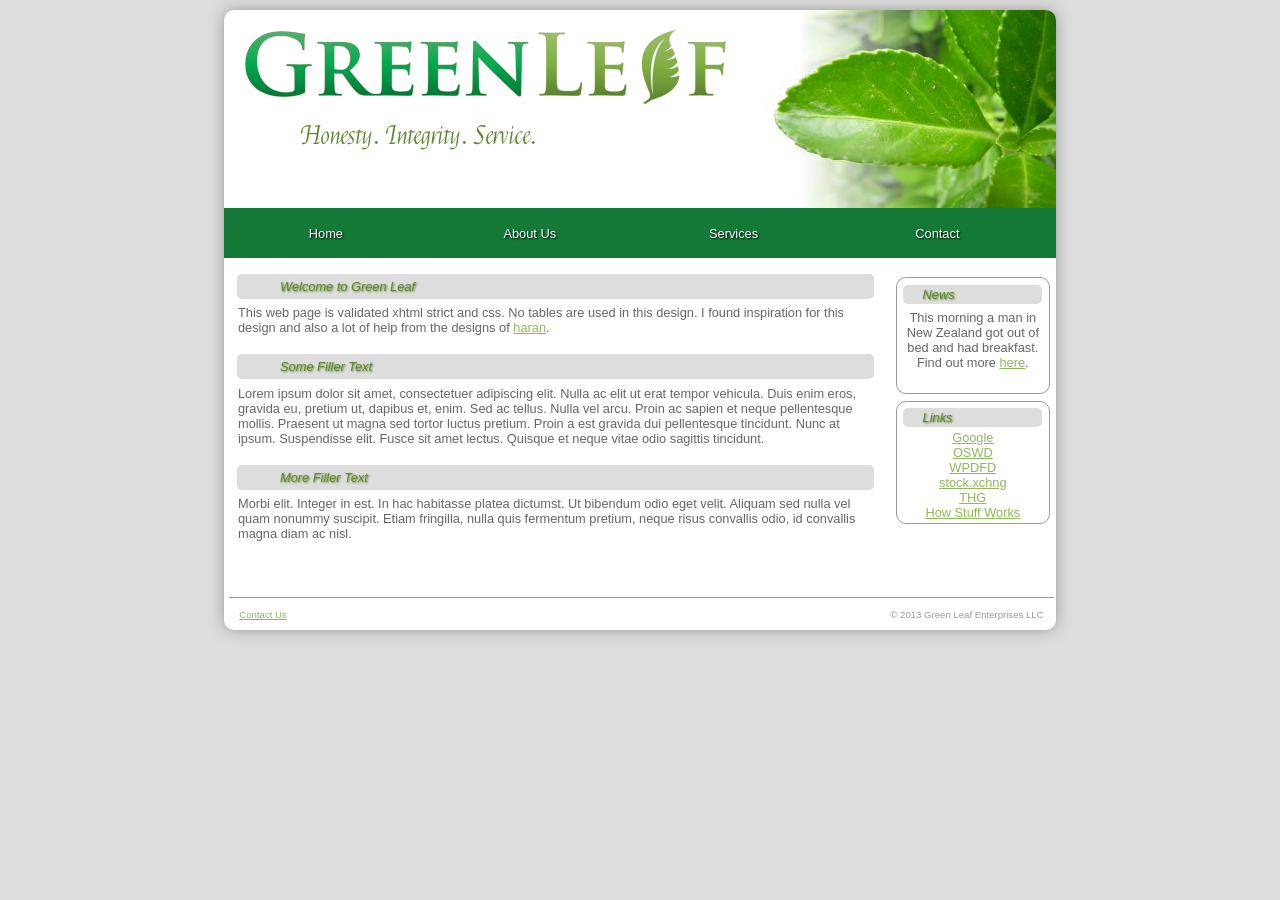
==== index.html @ 051b4efc "Initial Commit Initial commit of version 2 of Green Leaf site" ====
<?xml version="1.0" encoding="UTF-8"?>
<!DOCTYPE html PUBLIC "-//W3C//DTD XHTML 1.0 Strict//EN"
 "http://www.w3.org/TR/xhtml1/DTD/xhtml1-strict.dtd">

<html xmlns="http://www.w3.org/1999/xhtml">
<head>
<title>Green Leaf Honesty. Integrity. Service.</title>
<link rel="stylesheet" type="text/css" href="style.css" />
<link href='http://fonts.googleapis.com/css?family=Felipa' rel='stylesheet' type='text/css'>
</head>
<body>
<div class="container">

<div class="titleblock"><a href="index.html"><img src="img/logo.png" /></a><br /><p>Honesty. Integrity. Service.</p></div>

<div><ul class="navbar">
		 <li><a href="#" class="nav">Home</a></li>
		 <li><a href="#" class="nav">About Us</a></li>
		 <li><a href="#" class="nav">Services</a></li>
		 <li><a href="#" class="nav">Contact</a></li>
</ul></div>

<div class="rightcontainer">

	<div class="rightbox">
		<h2>News</h2>
			<p>This morning a man in New Zealand got out of bed and had breakfast. Find out more <a href="#">here</a>.</p>
	</div>

  <div class="rightbox linkbox"><h2>Links</h2>
  		 <a href="http://www.google.com/" title="Google">Google</a>
  		 <a href="http://www.oswd.org/" title="Open Source Web Design">OSWD</a>
  		 <a href="http://www.wpdfd.com/" title="Web Page Design for Designers">WPDFD</a>
  		 <a href="http://www.sxc.hu/" title="stock.xchng">stock.xchng</a>
  		 <a href="http://www.tomshardware.com/index.html" title="Tom's Hardware Guide">THG</a>
  		 <a href="http://www.howstuffworks.com/" title="How Stuff Works">How Stuff Works</a>
  </div>
  
</div>

<div class="content">

		 <h2>Welcome to Green Leaf</h2>
		 <p>This web page is validated xhtml strict and css. No tables are used in this design. I found inspiration for this design and also a lot of help from the designs of <a href="http://www.oswd.org/userinfo.phtml?user=haran">haran</a>.</p>

		 <h2>Some Filler Text</h2>
		 <p>Lorem ipsum dolor sit amet, consectetuer adipiscing elit. Nulla ac elit ut erat tempor vehicula. Duis enim eros, gravida eu, pretium ut, dapibus et, enim. Sed ac tellus. Nulla vel arcu. Proin ac sapien et neque pellentesque mollis. Praesent ut magna sed tortor luctus pretium. Proin a est gravida dui pellentesque tincidunt. Nunc at ipsum. Suspendisse elit. Fusce sit amet lectus. Quisque et neque vitae odio sagittis tincidunt.</p>
		 
		 <h2>More Filler Text</h2>
		 <p>Morbi elit. Integer in est. In hac habitasse platea dictumst. Ut bibendum odio eget velit. Aliquam sed nulla vel quam nonummy suscipit. Etiam fringilla, nulla quis fermentum pretium, neque risus convallis odio, id convallis magna diam ac nisl.</p>
		 
</div>

<div class="footer">
    <div class="right"> 
      <p>&copy; 2013 Green Leaf Enterprises LLC<br />
  </div>
    <p><a href="mailto:contact@yoursite.com">Contact Us</a></p>
</div>

</div>
</body>
</html>
---- style.css ----
body {
margin:0;
padding:0;
font-family:verdana, arial, sans-serif;
font-size:80%;
color:#666;
text-align:center;
background-color:#DDD;
}

p {
margin:.2em 0 1.2em;
padding:.3em;
}

h1 {
padding:5px;
margin:0;
font-size:250%;
font-weight:400;
font-style:italic;
color:#5F8730;
font-family:"Trebuchet MS", verdana, arial, sans-serif;
-webkit-border-radius:5px 5px 5px 5px;
border-radius:5px 5px 5px 5px;
text-shadow: 1px 1px 2px #5F8730;
}

h2 {
background-color:#DDD;
color:#5F8730;
font-size:100%;
font-weight:400;
margin:.2em;
padding:5px;
font-style:italic;
font-family:"Trebuchet MS", verdana, arial, sans-serif;
-webkit-border-radius:5px 5px 5px 5px;
border-radius:5px 5px 5px 5px;
text-shadow: 1px 1px 2px #5F8730;
}

div {
margin:0;
padding:0;
display:block;
}

a:link,a:visited {
color:#90B759;
text-decoration:underline;
}

a:hover {
color:#658E33;
text-decoration:none;
}

a:active {
color:#658E33;
text-decoration:underline;
}

.container {
background-color:#FFF;
-webkit-border-radius:10px 10px 10px 10px;
border-radius:10px 10px 10px 10px;
-webkit-box-shadow: 0 0 15px 0 #999999;
box-shadow: 0 0 15px 0 #999999;
margin:0 auto;
padding:0;
width:65%;
margin-top:10px;
}

.titleblock {
padding:1.50em;
margin:0;
text-align:left;
background-image:url(img/leaf.jpg);
background-repeat:no-repeat;
background-position:right center;
-webkit-border-radius:0 10px 0 0;
border-radius:0 10px 0 0;
}

.titleblock p {
font-size: 25px;
font-family: "Felipa", cursive;
text-indent:2em;
color:#5F8730;
}

ul.navbar {
list-style-type:none;
float:left;
display:block;
width:100%;
line-height:1.5em;
clear:both;
margin:0;
padding:0;
background-color:#157A37;
}

ul.navbar li {
display:inline;
}

a.nav:link,a.nav:visited {
display:block;
float:left;
width:24.5%;
padding:1.2em 0;
margin:0;
text-decoration:none;
background-color:#157A37;
color:#FFF;
text-shadow: 1px 1px 2px #000000;
}

a.nav:hover {
display:block;
float:left;
width:24.5%;
padding:1.2em 0;
margin:0;
text-decoration:none;
background-color:#53A666;
color:#FFF;
text-shadow: 1px 1px 2px #000000;
}

a.nav:active {
display:block;
float:left;
width:24.5%;
padding:1.2em 0;
margin:0;
text-decoration:none;
background-color:#999;
color:#FFF;
}

.rightcontainer {
float:right;
clear:both;
width:13em;
margin:1em 0 0;
padding:0;
}

.rightbox {
margin:.5em;
padding:.3em;
border:1px solid #999;
text-align:center;
-webkit-border-radius:10px 10px 10px 10px;
border-radius:10px 10px 10px 10px;
}

.rightcontainer h2 {
-webkit-border-radius:5px 5px 5px 5px;
border-radius:5px 5px 5px 5px;
text-align:left;
padding:2px 0 2px 1.5em;
}

.linkbox a {
display:block;
}

.content {
clear:left;
text-align:left;
margin:1.2em 13.5em 0 0;
padding:1em 1ex 1em 1.5ex;
}

.content h2 {
text-indent:3em;
}

.footer {
color:#999;
font-size:75%;
margin:2.5em .2em .5em .5em;
padding:.8em;
border-top:1px solid #999;
text-align:left;
clear:both;
}

.footer .right {
float:right;
clear:right;
text-align:right;
}

.footer p {
margin:0;
}
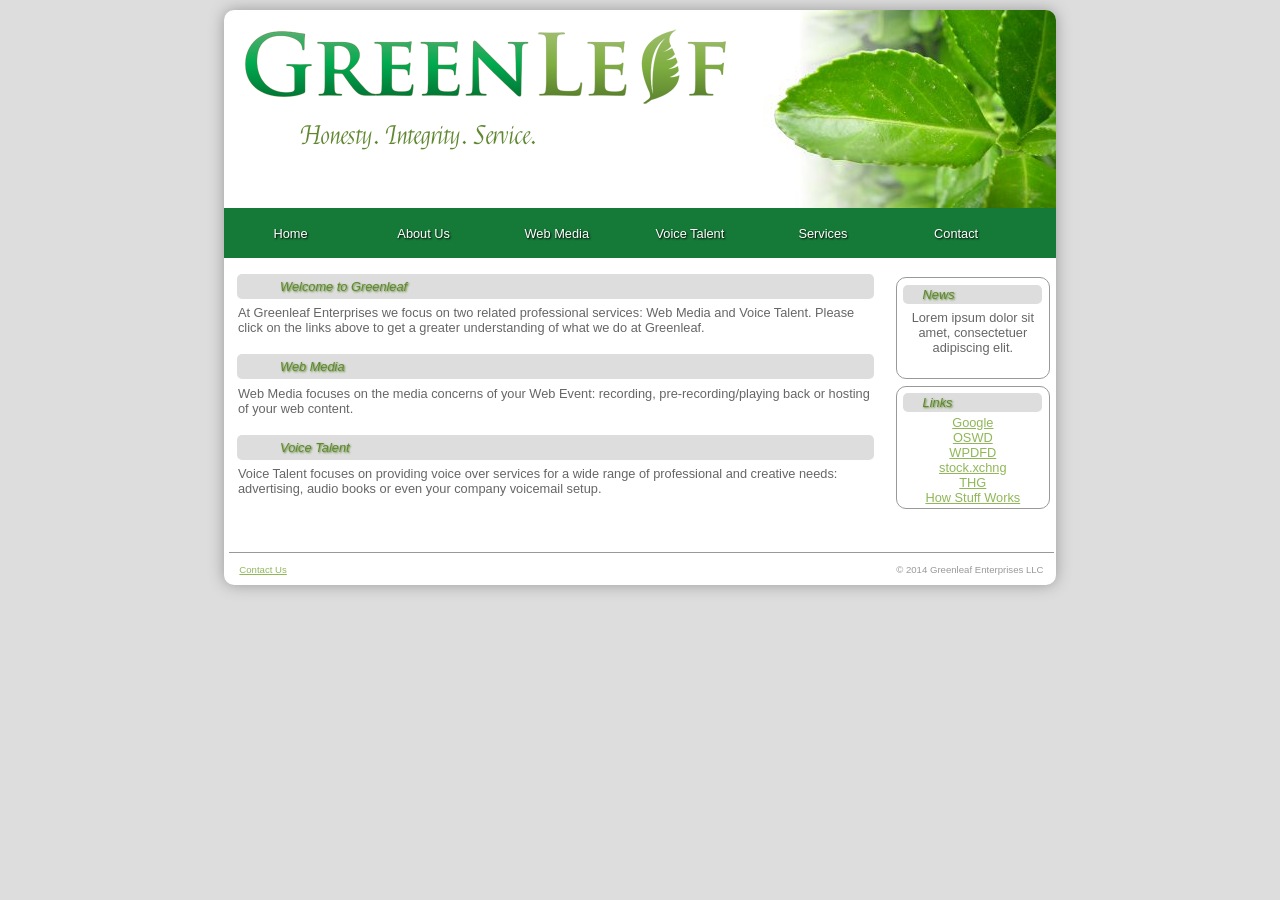
==== commit 11066bd8: "Updated footer -Updated footer to point to contact.html for all pages and not an email address." ====
--- a/index.html
+++ b/index.html
@@ -14,17 +14,19 @@
 <div class="titleblock"><a href="index.html"><img src="img/logo.png" /></a><br /><p>Honesty. Integrity. Service.</p></div>
 
 <div><ul class="navbar">
-		 <li><a href="#" class="nav">Home</a></li>
-		 <li><a href="#" class="nav">About Us</a></li>
-		 <li><a href="#" class="nav">Services</a></li>
-		 <li><a href="#" class="nav">Contact</a></li>
+		 <li><a href="index.html" class="nav">Home</a></li>
+		 <li><a href="about.html" class="nav">About Us</a></li>
+		 <li><a href="web-media.html" class="nav">Web Media</a></li>
+		 <li><a href="voice-talent.html" class="nav">Voice Talent</a></li>
+		 <li><a href="services.html" class="nav">Services</a></li>
+		 <li><a href="contact.html" class="nav">Contact</a></li>
 </ul></div>
 
 <div class="rightcontainer">
 
 	<div class="rightbox">
 		<h2>News</h2>
-			<p>This morning a man in New Zealand got out of bed and had breakfast. Find out more <a href="#">here</a>.</p>
+			<p>Lorem ipsum dolor sit amet, consectetuer adipiscing elit. </p>
 	</div>
 
   <div class="rightbox linkbox"><h2>Links</h2>
@@ -40,22 +42,22 @@
 
 <div class="content">
 
-		 <h2>Welcome to Green Leaf</h2>
-		 <p>This web page is validated xhtml strict and css. No tables are used in this design. I found inspiration for this design and also a lot of help from the designs of <a href="http://www.oswd.org/userinfo.phtml?user=haran">haran</a>.</p>
+		 <h2>Welcome to Greenleaf</h2>
+		 <p>At Greenleaf Enterprises we focus on two related professional services: Web Media and Voice Talent. Please click on the links above to get a greater understanding of what we do at Greenleaf.</p>
 
-		 <h2>Some Filler Text</h2>
-		 <p>Lorem ipsum dolor sit amet, consectetuer adipiscing elit. Nulla ac elit ut erat tempor vehicula. Duis enim eros, gravida eu, pretium ut, dapibus et, enim. Sed ac tellus. Nulla vel arcu. Proin ac sapien et neque pellentesque mollis. Praesent ut magna sed tortor luctus pretium. Proin a est gravida dui pellentesque tincidunt. Nunc at ipsum. Suspendisse elit. Fusce sit amet lectus. Quisque et neque vitae odio sagittis tincidunt.</p>
+		 <h2>Web Media</h2>
+		 <p>Web Media focuses on the media concerns of your Web Event: recording, pre-recording/playing back or hosting of your web content.</p>
 		 
-		 <h2>More Filler Text</h2>
-		 <p>Morbi elit. Integer in est. In hac habitasse platea dictumst. Ut bibendum odio eget velit. Aliquam sed nulla vel quam nonummy suscipit. Etiam fringilla, nulla quis fermentum pretium, neque risus convallis odio, id convallis magna diam ac nisl.</p>
+		 <h2>Voice Talent</h2>
+		 <p>Voice Talent focuses on providing voice over services for a wide range of professional and creative needs: advertising, audio books or even your company voicemail setup.</p>
 		 
 </div>
 
 <div class="footer">
     <div class="right"> 
-      <p>&copy; 2013 Green Leaf Enterprises LLC<br />
+      <p>&copy; 2014 Greenleaf Enterprises LLC<br />
   </div>
-    <p><a href="mailto:contact@yoursite.com">Contact Us</a></p>
+    <p><a href="contact.html">Contact Us</a></p>
 </div>
 
 </div>
--- a/style.css
+++ b/style.css
@@ -110,7 +110,7 @@
 a.nav:link,a.nav:visited {
 display:block;
 float:left;
-width:24.5%;
+width:16%;
 padding:1.2em 0;
 margin:0;
 text-decoration:none;
@@ -122,7 +122,7 @@
 a.nav:hover {
 display:block;
 float:left;
-width:24.5%;
+width:16%;
 padding:1.2em 0;
 margin:0;
 text-decoration:none;
@@ -134,7 +134,7 @@
 a.nav:active {
 display:block;
 float:left;
-width:24.5%;
+width:16%;
 padding:1.2em 0;
 margin:0;
 text-decoration:none;
@@ -177,10 +177,50 @@
 padding:1em 1ex 1em 1.5ex;
 }
 
+.left-content-services {
+clear:left;
+text-align:left;
+margin:1.2em 50em 0 0;
+padding:1em 1ex 1em 1.5ex;
+}
+
+.right-content-services {
+float:right;
+clear:both;
+width:49em;
+margin:1em 1em 0 0;
+padding:0;
+text-align: left;
+}
+
+.right-content-services h2 {
+text-indent:3em;
+}
+
+.left-content-services h2 {
+text-indent:3em;
+}
+
+.content-inner {
+clear:left;
+text-align:left;
+margin:1.2em 0 0 0;
+padding:1em 1ex 1em 1.5ex;
+}
+
 .content h2 {
 text-indent:3em;
 }
 
+.alt {
+background: #cccccc;
+border: solid 1px #858585;
+}
+.alt2{
+position: relative;
+background: #ececec;
+border: solid 1px #cccccc;
+}
 .footer {
 color:#999;
 font-size:75%;
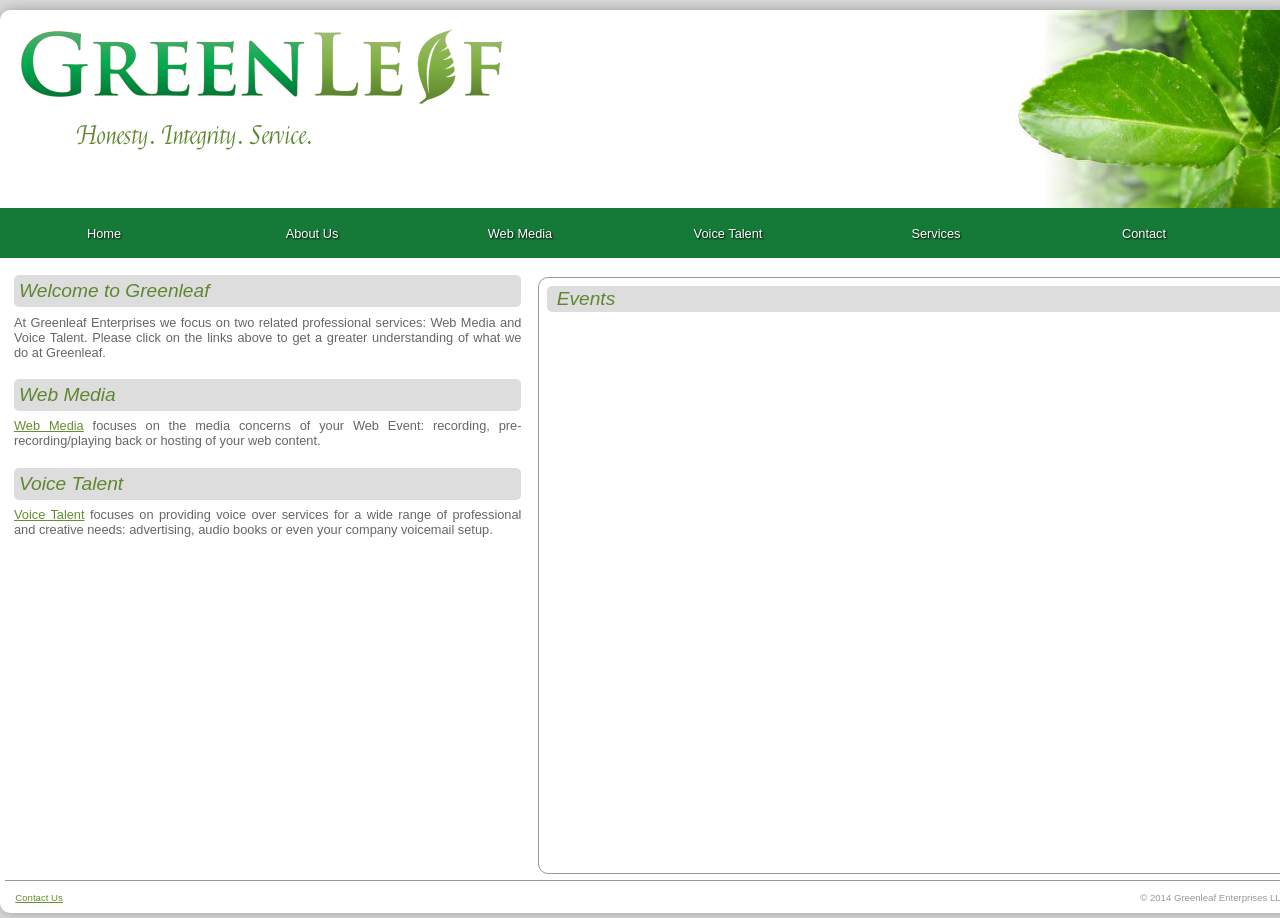
==== commit 2242162a: "Updated index.html -Added calendar to replace the news section on the index. -Added the calendar/eve" ====
--- a/index.html
+++ b/index.html
@@ -25,18 +25,18 @@
 <div class="rightcontainer">
 
 	<div class="rightbox">
-		<h2>News</h2>
-			<p>Lorem ipsum dolor sit amet, consectetuer adipiscing elit. </p>
+		<h2>Events</h2>
+			<iframe src="https://www.google.com/calendar/embed?src=tanj9d8hf0gd9f80cqn7lumlik%40group.calendar.google.com&ctz=America/Los_Angeles" style="border: 0" width="750" height="550" frameborder="0" scrolling="no"></iframe>
 	</div>
 
-  <div class="rightbox linkbox"><h2>Links</h2>
+  <!--<div class="rightbox linkbox"><h2>Links</h2>
   		 <a href="http://www.google.com/" title="Google">Google</a>
   		 <a href="http://www.oswd.org/" title="Open Source Web Design">OSWD</a>
   		 <a href="http://www.wpdfd.com/" title="Web Page Design for Designers">WPDFD</a>
   		 <a href="http://www.sxc.hu/" title="stock.xchng">stock.xchng</a>
   		 <a href="http://www.tomshardware.com/index.html" title="Tom's Hardware Guide">THG</a>
   		 <a href="http://www.howstuffworks.com/" title="How Stuff Works">How Stuff Works</a>
-  </div>
+  </div>-->
   
 </div>
 
@@ -46,10 +46,10 @@
 		 <p>At Greenleaf Enterprises we focus on two related professional services: Web Media and Voice Talent. Please click on the links above to get a greater understanding of what we do at Greenleaf.</p>
 
 		 <h2>Web Media</h2>
-		 <p>Web Media focuses on the media concerns of your Web Event: recording, pre-recording/playing back or hosting of your web content.</p>
+		 <p><a href="web-media.html">Web Media</a> focuses on the media concerns of your Web Event: recording, pre-recording/playing back or hosting of your web content.</p>
 		 
 		 <h2>Voice Talent</h2>
-		 <p>Voice Talent focuses on providing voice over services for a wide range of professional and creative needs: advertising, audio books or even your company voicemail setup.</p>
+		 <p><a href="voice-talent.html">Voice Talent</a> focuses on providing voice over services for a wide range of professional and creative needs: advertising, audio books or even your company voicemail setup.</p>
 		 
 </div>
 
--- a/style.css
+++ b/style.css
@@ -11,6 +11,7 @@
 p {
 margin:.2em 0 1.2em;
 padding:.3em;
+text-align: justify;
 }
 
 h1 {
@@ -29,7 +30,7 @@
 h2 {
 background-color:#DDD;
 color:#5F8730;
-font-size:100%;
+font-size:150%;
 font-weight:400;
 margin:.2em;
 padding:5px;
@@ -37,7 +38,6 @@
 font-family:"Trebuchet MS", verdana, arial, sans-serif;
 -webkit-border-radius:5px 5px 5px 5px;
 border-radius:5px 5px 5px 5px;
-text-shadow: 1px 1px 2px #5F8730;
 }
 
 div {
@@ -47,7 +47,7 @@
 }
 
 a:link,a:visited {
-color:#90B759;
+color:#658E33;
 text-decoration:underline;
 }
 
@@ -70,6 +70,7 @@
 margin:0 auto;
 padding:0;
 width:65%;
+min-width: 1300px;
 margin-top:10px;
 }
 
@@ -138,14 +139,14 @@
 padding:1.2em 0;
 margin:0;
 text-decoration:none;
-background-color:#999;
+background-color:#B7C9A3;
 color:#FFF;
 }
 
 .rightcontainer {
 float:right;
 clear:both;
-width:13em;
+width:60em;
 margin:1em 0 0;
 padding:0;
 }
@@ -163,7 +164,7 @@
 -webkit-border-radius:5px 5px 5px 5px;
 border-radius:5px 5px 5px 5px;
 text-align:left;
-padding:2px 0 2px 1.5em;
+padding:2px 0 2px .5em;
 }
 
 .linkbox a {
@@ -173,32 +174,8 @@
 .content {
 clear:left;
 text-align:left;
-margin:1.2em 13.5em 0 0;
+margin:1.2em 60em 0 0;
 padding:1em 1ex 1em 1.5ex;
-}
-
-.left-content-services {
-clear:left;
-text-align:left;
-margin:1.2em 50em 0 0;
-padding:1em 1ex 1em 1.5ex;
-}
-
-.right-content-services {
-float:right;
-clear:both;
-width:49em;
-margin:1em 1em 0 0;
-padding:0;
-text-align: left;
-}
-
-.right-content-services h2 {
-text-indent:3em;
-}
-
-.left-content-services h2 {
-text-indent:3em;
 }
 
 .content-inner {
@@ -209,18 +186,13 @@
 }
 
 .content h2 {
-text-indent:3em;
 }
 
 .alt {
-background: #cccccc;
+background: #B7C9A3;
 border: solid 1px #858585;
 }
-.alt2{
-position: relative;
-background: #ececec;
-border: solid 1px #cccccc;
-}
+
 .footer {
 color:#999;
 font-size:75%;
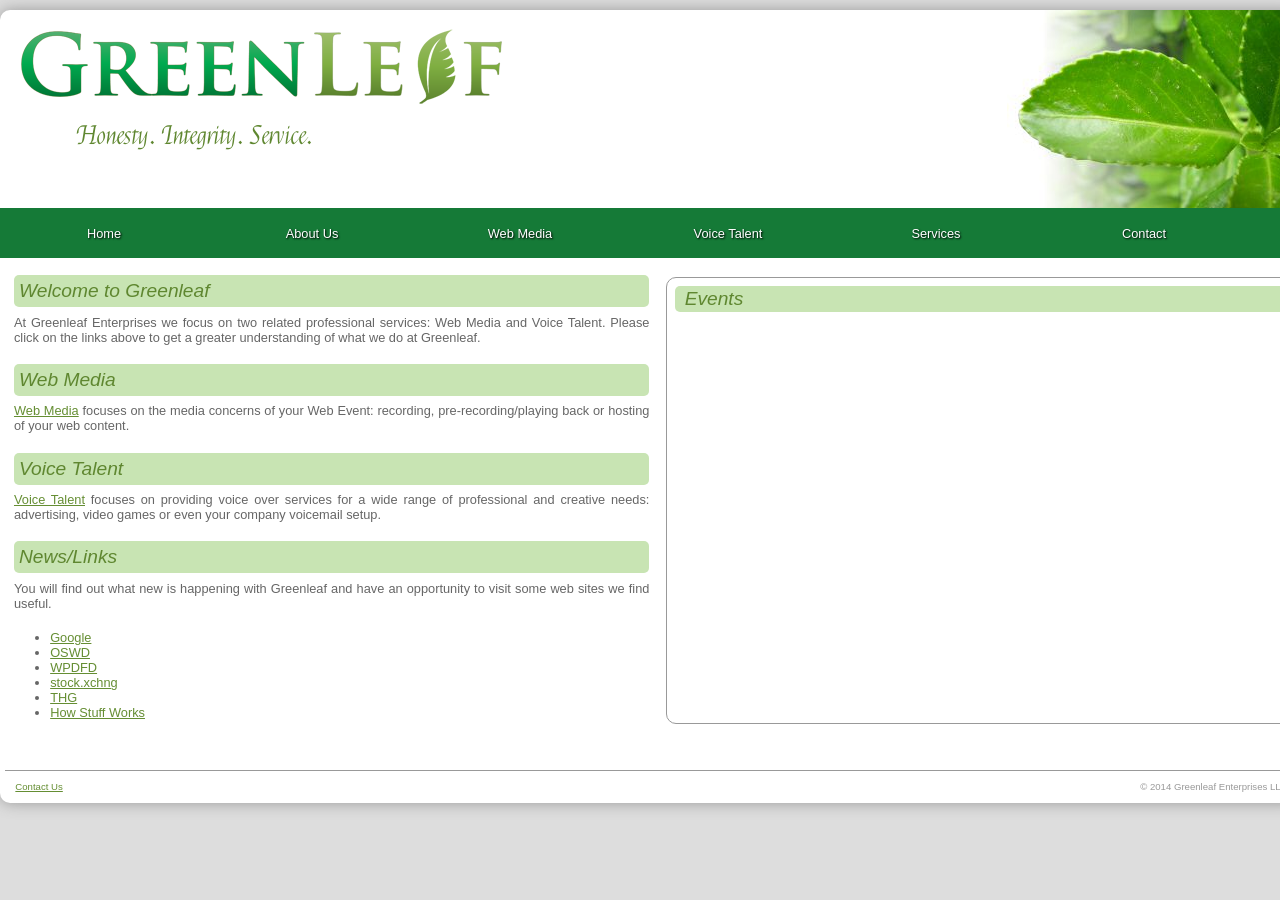
==== commit bf63f931: "Updated index.html -Updated index.html so the calendar is in a col that is 50 50 with the other col " ====
--- a/index.html
+++ b/index.html
@@ -26,17 +26,8 @@
 
 	<div class="rightbox">
 		<h2>Events</h2>
-			<iframe src="https://www.google.com/calendar/embed?src=tanj9d8hf0gd9f80cqn7lumlik%40group.calendar.google.com&ctz=America/Los_Angeles" style="border: 0" width="750" height="550" frameborder="0" scrolling="no"></iframe>
+			<iframe src="https://www.google.com/calendar/embed?src=tanj9d8hf0gd9f80cqn7lumlik%40group.calendar.google.com&ctz=America/Los_Angeles" style="border: 0" width="600" height="400" frameborder="0" scrolling="no"></iframe>
 	</div>
-
-  <!--<div class="rightbox linkbox"><h2>Links</h2>
-  		 <a href="http://www.google.com/" title="Google">Google</a>
-  		 <a href="http://www.oswd.org/" title="Open Source Web Design">OSWD</a>
-  		 <a href="http://www.wpdfd.com/" title="Web Page Design for Designers">WPDFD</a>
-  		 <a href="http://www.sxc.hu/" title="stock.xchng">stock.xchng</a>
-  		 <a href="http://www.tomshardware.com/index.html" title="Tom's Hardware Guide">THG</a>
-  		 <a href="http://www.howstuffworks.com/" title="How Stuff Works">How Stuff Works</a>
-  </div>-->
   
 </div>
 
@@ -49,8 +40,18 @@
 		 <p><a href="web-media.html">Web Media</a> focuses on the media concerns of your Web Event: recording, pre-recording/playing back or hosting of your web content.</p>
 		 
 		 <h2>Voice Talent</h2>
-		 <p><a href="voice-talent.html">Voice Talent</a> focuses on providing voice over services for a wide range of professional and creative needs: advertising, audio books or even your company voicemail setup.</p>
+		 <p><a href="voice-talent.html">Voice Talent</a> focuses on providing voice over services for a wide range of professional and creative needs: advertising, video games or even your company voicemail setup.</p>
 		 
+		 <h2>News/Links</h2>
+		 <p>You will find out what new is happening with Greenleaf and have an opportunity to visit some web sites we find useful.</p>
+		 <ul>
+		 <li><a href="http://www.google.com/" title="Google">Google</a></li>
+  		 <li><a href="http://www.oswd.org/" title="Open Source Web Design">OSWD</a></li>
+  		 <li><a href="http://www.wpdfd.com/" title="Web Page Design for Designers">WPDFD</a></li>
+  		 <li><a href="http://www.sxc.hu/" title="stock.xchng">stock.xchng</a></li>
+  		 <li><a href="http://www.tomshardware.com/index.html" title="Tom's Hardware Guide">THG</a></li>
+  		 <li><a href="http://www.howstuffworks.com/" title="How Stuff Works">How Stuff Works</a></li>
+		 </ul>
 </div>
 
 <div class="footer">
--- a/style.css
+++ b/style.css
@@ -28,7 +28,7 @@
 }
 
 h2 {
-background-color:#DDD;
+background-color:#C8E4B3;
 color:#5F8730;
 font-size:150%;
 font-weight:400;
@@ -139,14 +139,14 @@
 padding:1.2em 0;
 margin:0;
 text-decoration:none;
-background-color:#B7C9A3;
+background-color:#C8E4B3;
 color:#FFF;
 }
 
 .rightcontainer {
 float:right;
 clear:both;
-width:60em;
+width:50em;
 margin:1em 0 0;
 padding:0;
 }
@@ -160,6 +160,18 @@
 border-radius:10px 10px 10px 10px;
 }
 
+/* Depreciated - Uncomment if needed later - */
+/*
+.leftbox {
+margin:.5em;
+padding:.3em;
+border:1px solid #999;
+text-align:left;
+-webkit-border-radius:10px 10px 10px 10px;
+border-radius:10px 10px 10px 10px;
+}*/
+
+
 .rightcontainer h2 {
 -webkit-border-radius:5px 5px 5px 5px;
 border-radius:5px 5px 5px 5px;
@@ -174,7 +186,7 @@
 .content {
 clear:left;
 text-align:left;
-margin:1.2em 60em 0 0;
+margin:1.2em 50em 0 0;
 padding:1em 1ex 1em 1.5ex;
 }
 
@@ -189,10 +201,34 @@
 }
 
 .alt {
-background: #B7C9A3;
-border: solid 1px #858585;
-}
-
+background: #C8E4B3;
+border: solid 1px #0F7C39;
+}
+
+.order-button{
+margin-top: 30px;
+
+}
+
+.order-button a{
+width: 200px;
+border: solid 1px #0F7C39;
+-webkit-border-radius:5px 5px 5px 5px;
+border-radius:5px 5px 5px 5px;
+text-align: center;
+padding: 5px;
+background: #C8E4B3;
+text-decoration: none;
+-webkit-box-shadow: 0 0 10px 0 #707070;
+box-shadow: 0 0 10px 0 #707070;
+font-size: 14px;
+font-weight: bold;
+}
+.order-button a:hover{
+background: #53A666;
+color: #ffffff;
+
+}
 .footer {
 color:#999;
 font-size:75%;
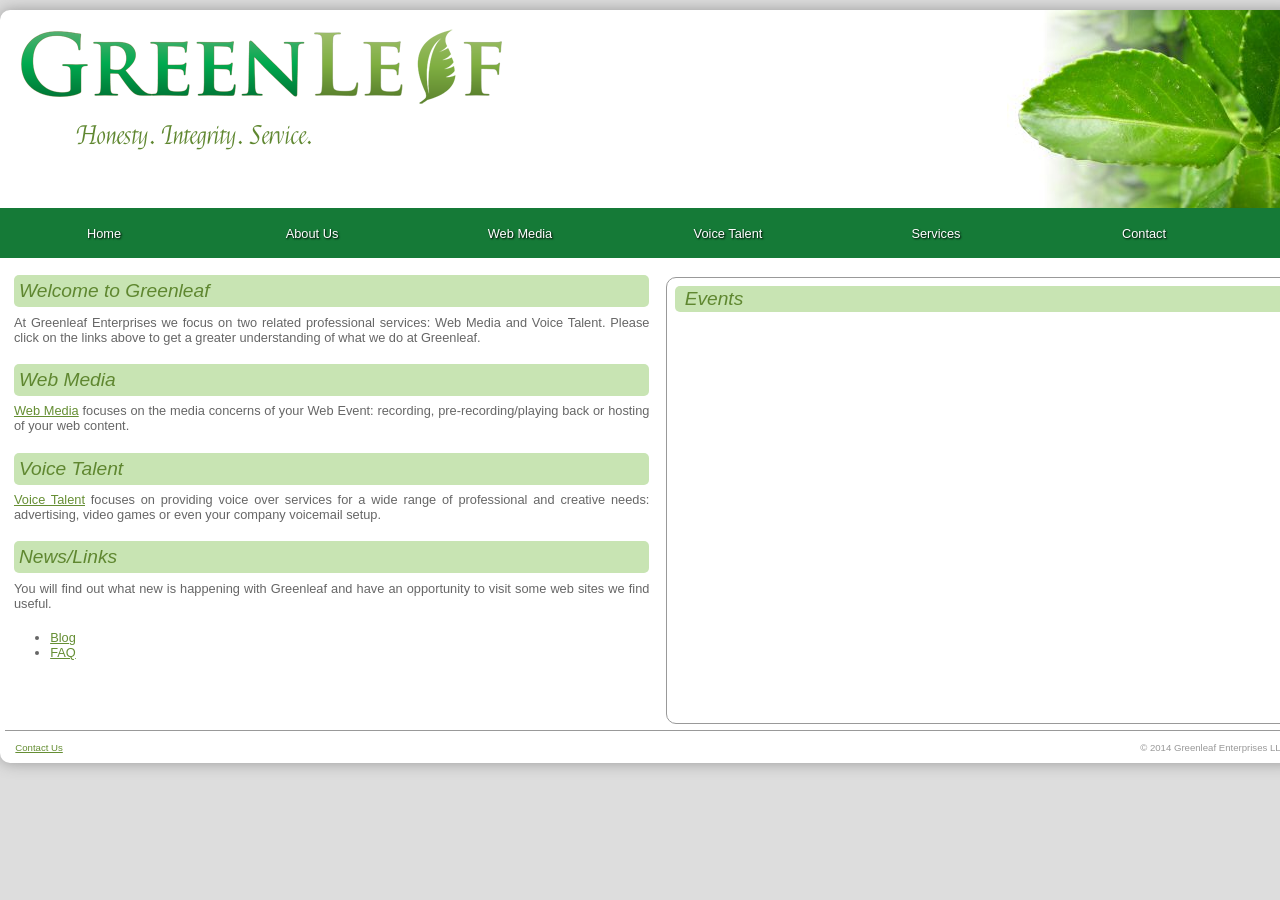
==== commit 95431b1b: "Edited Index page Removed the bottom list including google and added the blog and FAQ" ====
--- a/index.html
+++ b/index.html
@@ -45,12 +45,12 @@
 		 <h2>News/Links</h2>
 		 <p>You will find out what new is happening with Greenleaf and have an opportunity to visit some web sites we find useful.</p>
 		 <ul>
-		 <li><a href="http://www.google.com/" title="Google">Google</a></li>
-  		 <li><a href="http://www.oswd.org/" title="Open Source Web Design">OSWD</a></li>
-  		 <li><a href="http://www.wpdfd.com/" title="Web Page Design for Designers">WPDFD</a></li>
+		 <li><a href="http://www.greenleafenterprisesllc.com/blog" title="Greenleaf Enterprises LLC">Blog</a></li>
+  		 <li><a href="FAQ.html" title="FAQ">FAQ</a></li>
+  		 <!--<li><a href="http://www.wpdfd.com/" title="Web Page Design for Designers">WPDFD</a></li>
   		 <li><a href="http://www.sxc.hu/" title="stock.xchng">stock.xchng</a></li>
   		 <li><a href="http://www.tomshardware.com/index.html" title="Tom's Hardware Guide">THG</a></li>
-  		 <li><a href="http://www.howstuffworks.com/" title="How Stuff Works">How Stuff Works</a></li>
+  		 <li><a href="http://www.howstuffworks.com/" title="How Stuff Works">How Stuff Works</a></li>-->
 		 </ul>
 </div>
 
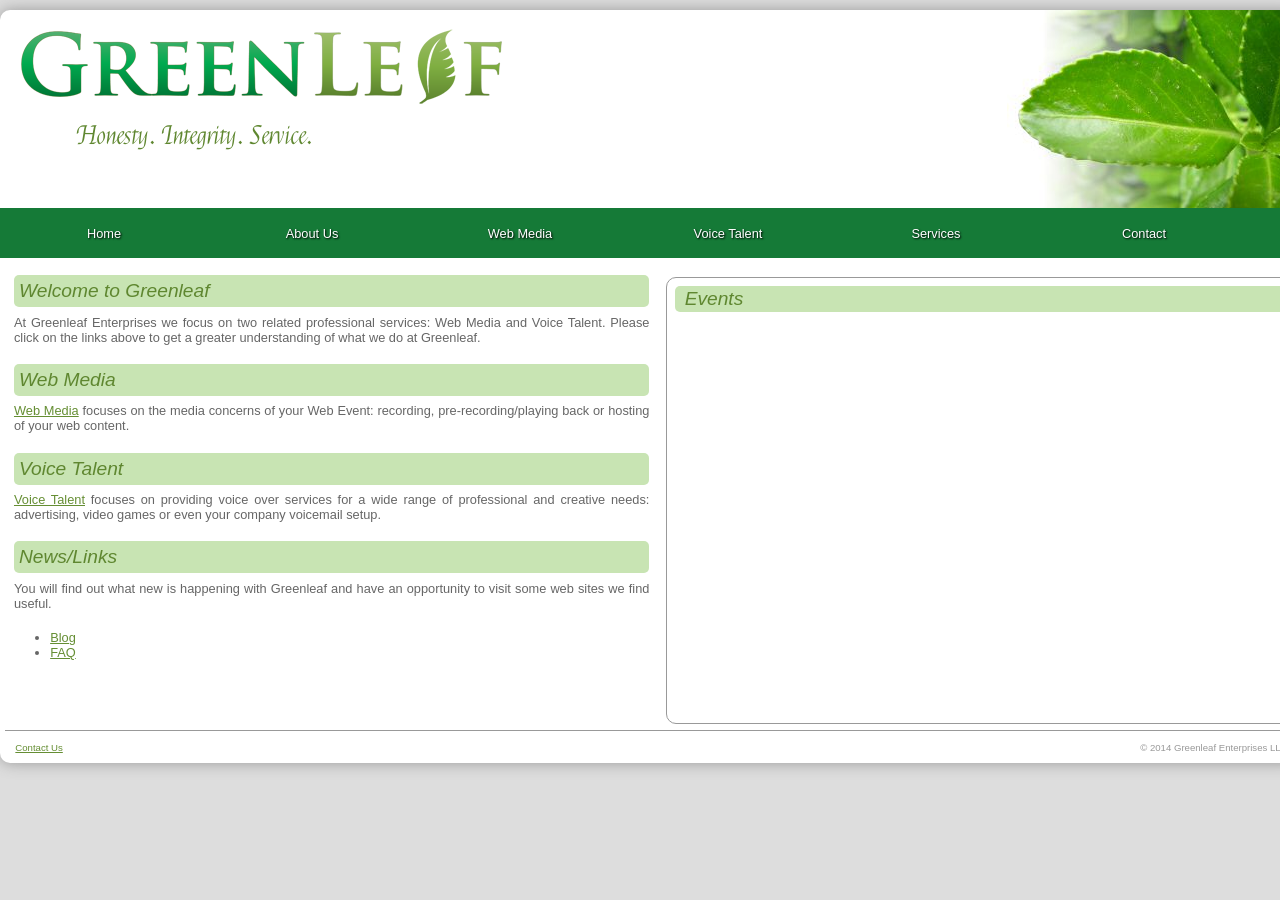
==== commit 9dc7ab65: "Edit Index Page Added Meta Tags" ====
--- a/index.html
+++ b/index.html
@@ -4,7 +4,13 @@
 
 <html xmlns="http://www.w3.org/1999/xhtml">
 <head>
-<title>Green Leaf Honesty. Integrity. Service.</title>
+<title>Green Leaf Honesty. Integrity. Service.</title> 
+<meta name="description" content="Web Media and Voice Talent Services">
+<meta name="keywords" content="Web Seminars, Web Events, Webinars, Event Recordings, Web Event Recording, Web Seminar Editing, Web Event Editing, Web Event Pre-Recording, Webinar Editing, Voice Over, Voice Recording, Voice Acting">
+<meta name="author" content="James Nutt">
+<meta charset="UTF-8">
+</head>
+
 <link rel="stylesheet" type="text/css" href="style.css" />
 <link href='http://fonts.googleapis.com/css?family=Felipa' rel='stylesheet' type='text/css'>
 </head>
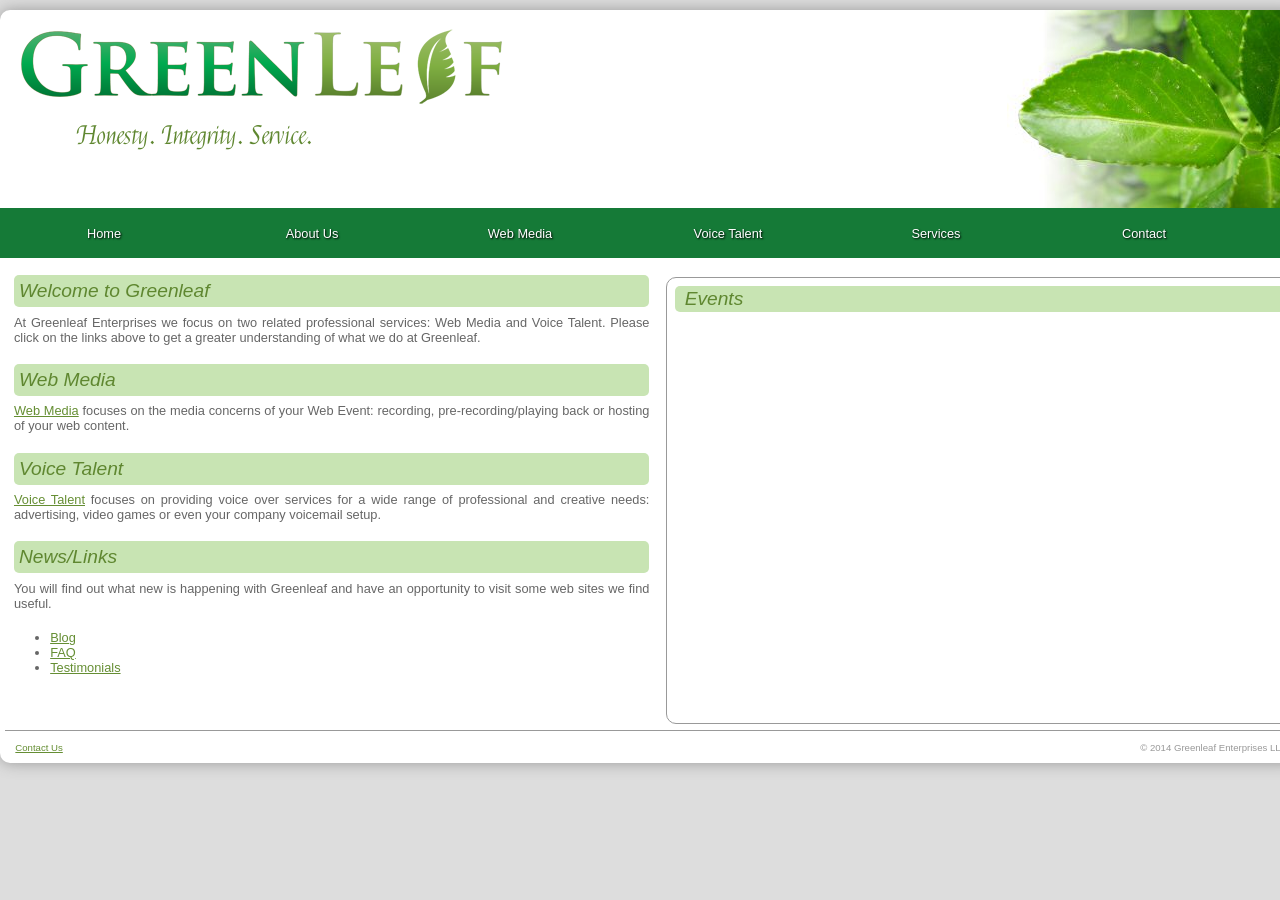
==== commit 9755dff0: "Changes Services Page Removed all actual prices from the Services page." ====
--- a/index.html
+++ b/index.html
@@ -53,6 +53,7 @@
 		 <ul>
 		 <li><a href="http://www.greenleafenterprisesllc.com/blog" title="Greenleaf Enterprises LLC">Blog</a></li>
   		 <li><a href="FAQ.html" title="FAQ">FAQ</a></li>
+		 <li><a href="Testimonials.html" title="Testimonials">Testimonials</a></li>
   		 <!--<li><a href="http://www.wpdfd.com/" title="Web Page Design for Designers">WPDFD</a></li>
   		 <li><a href="http://www.sxc.hu/" title="stock.xchng">stock.xchng</a></li>
   		 <li><a href="http://www.tomshardware.com/index.html" title="Tom's Hardware Guide">THG</a></li>
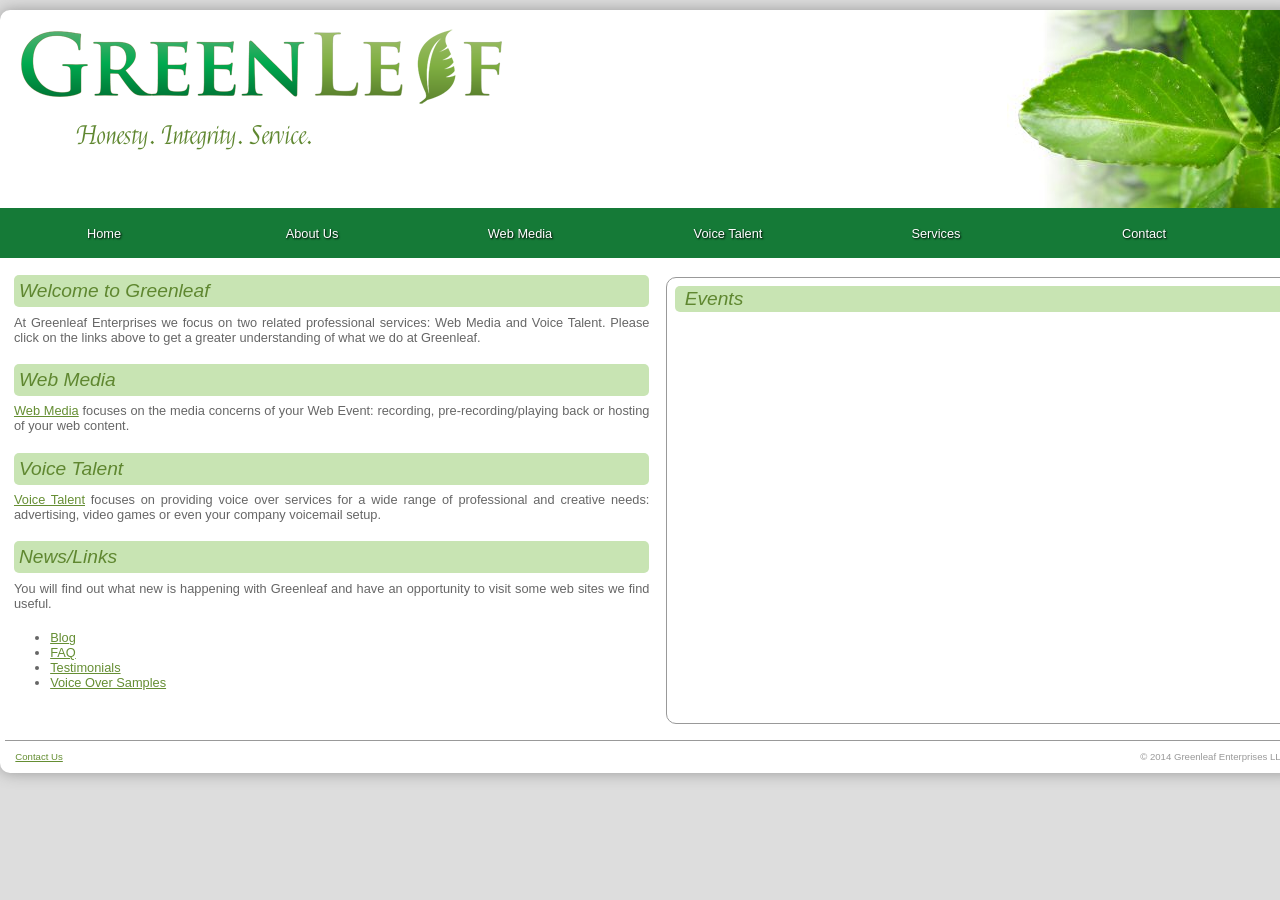
==== commit 29085cd4: "Update Voice Talent Page added voice talent samples link on the voice talent page" ====
--- a/index.html
+++ b/index.html
@@ -54,8 +54,8 @@
 		 <li><a href="http://www.greenleafenterprisesllc.com/blog" title="Greenleaf Enterprises LLC">Blog</a></li>
   		 <li><a href="FAQ.html" title="FAQ">FAQ</a></li>
 		 <li><a href="Testimonials.html" title="Testimonials">Testimonials</a></li>
-  		 <!--<li><a href="http://www.wpdfd.com/" title="Web Page Design for Designers">WPDFD</a></li>
-  		 <li><a href="http://www.sxc.hu/" title="stock.xchng">stock.xchng</a></li>
+  		 <li><a href="Voice Over Samples.html" title="Voice Over Samples">Voice Over Samples</a></li>
+  		 <!--<li><a href="http://www.sxc.hu/" title="stock.xchng">stock.xchng</a></li>
   		 <li><a href="http://www.tomshardware.com/index.html" title="Tom's Hardware Guide">THG</a></li>
   		 <li><a href="http://www.howstuffworks.com/" title="How Stuff Works">How Stuff Works</a></li>-->
 		 </ul>
